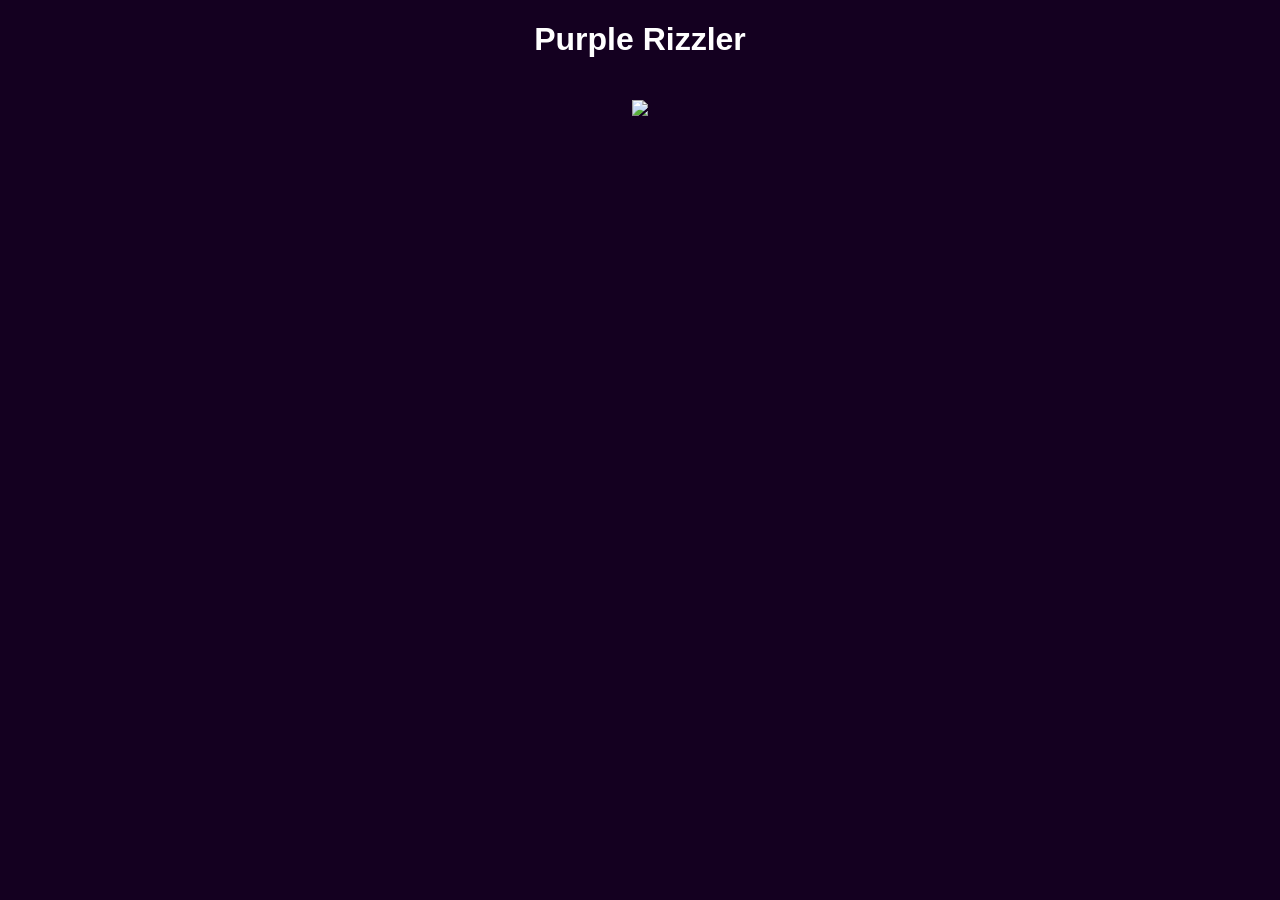
==== index.html @ cc0c6ad6 "create index.html" ====
<!DOCTYPE html>
<html>
<head>
    <title>Purple Rizzler</title>
</head>
<body style="background:#140020; text-align:center; color:white; font-family:Arial;">
    <h1>Purple Rizzler</h1>

    <img src="rizzler.jpg" style="max-width:90%; margin-top:20px;">
</body>
</html>
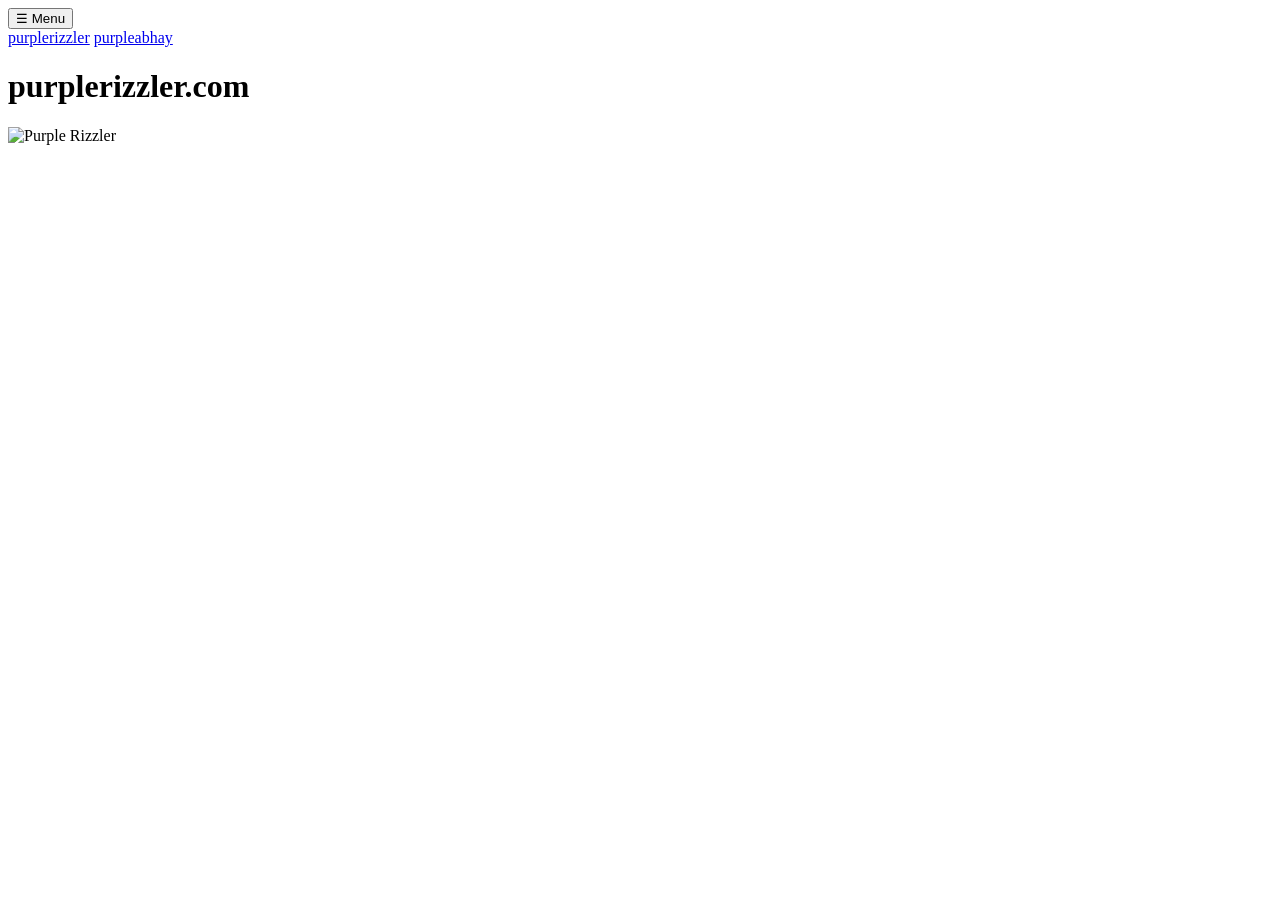
==== commit 094d577a: "Update index.html" ====
--- a/index.html
+++ b/index.html
@@ -1,11 +1,23 @@
 <!DOCTYPE html>
 <html>
 <head>
-    <title>Purple Rizzler</title>
+  <title>purplerizzler.com</title>
+  <link rel="stylesheet" href="style.css">
 </head>
-<body style="background:#140020; text-align:center; color:white; font-family:Arial;">
-    <h1>Purple Rizzler</h1>
+<body>
 
-    <img src="rizzler.jpg" style="max-width:90%; margin-top:20px;">
+  <nav class="menu">
+    <button class="menu-button">☰ Menu</button>
+    <div class="menu-content">
+      <a href="index.html">purplerizzler</a>
+      <a href="abhay.html">purpleabhay</a>
+    </div>
+  </nav>
+
+  <main>
+    <h1>purplerizzler.com</h1>
+    <img src="rizzler.jpg" alt="Purple Rizzler">
+  </main>
+
 </body>
 </html>
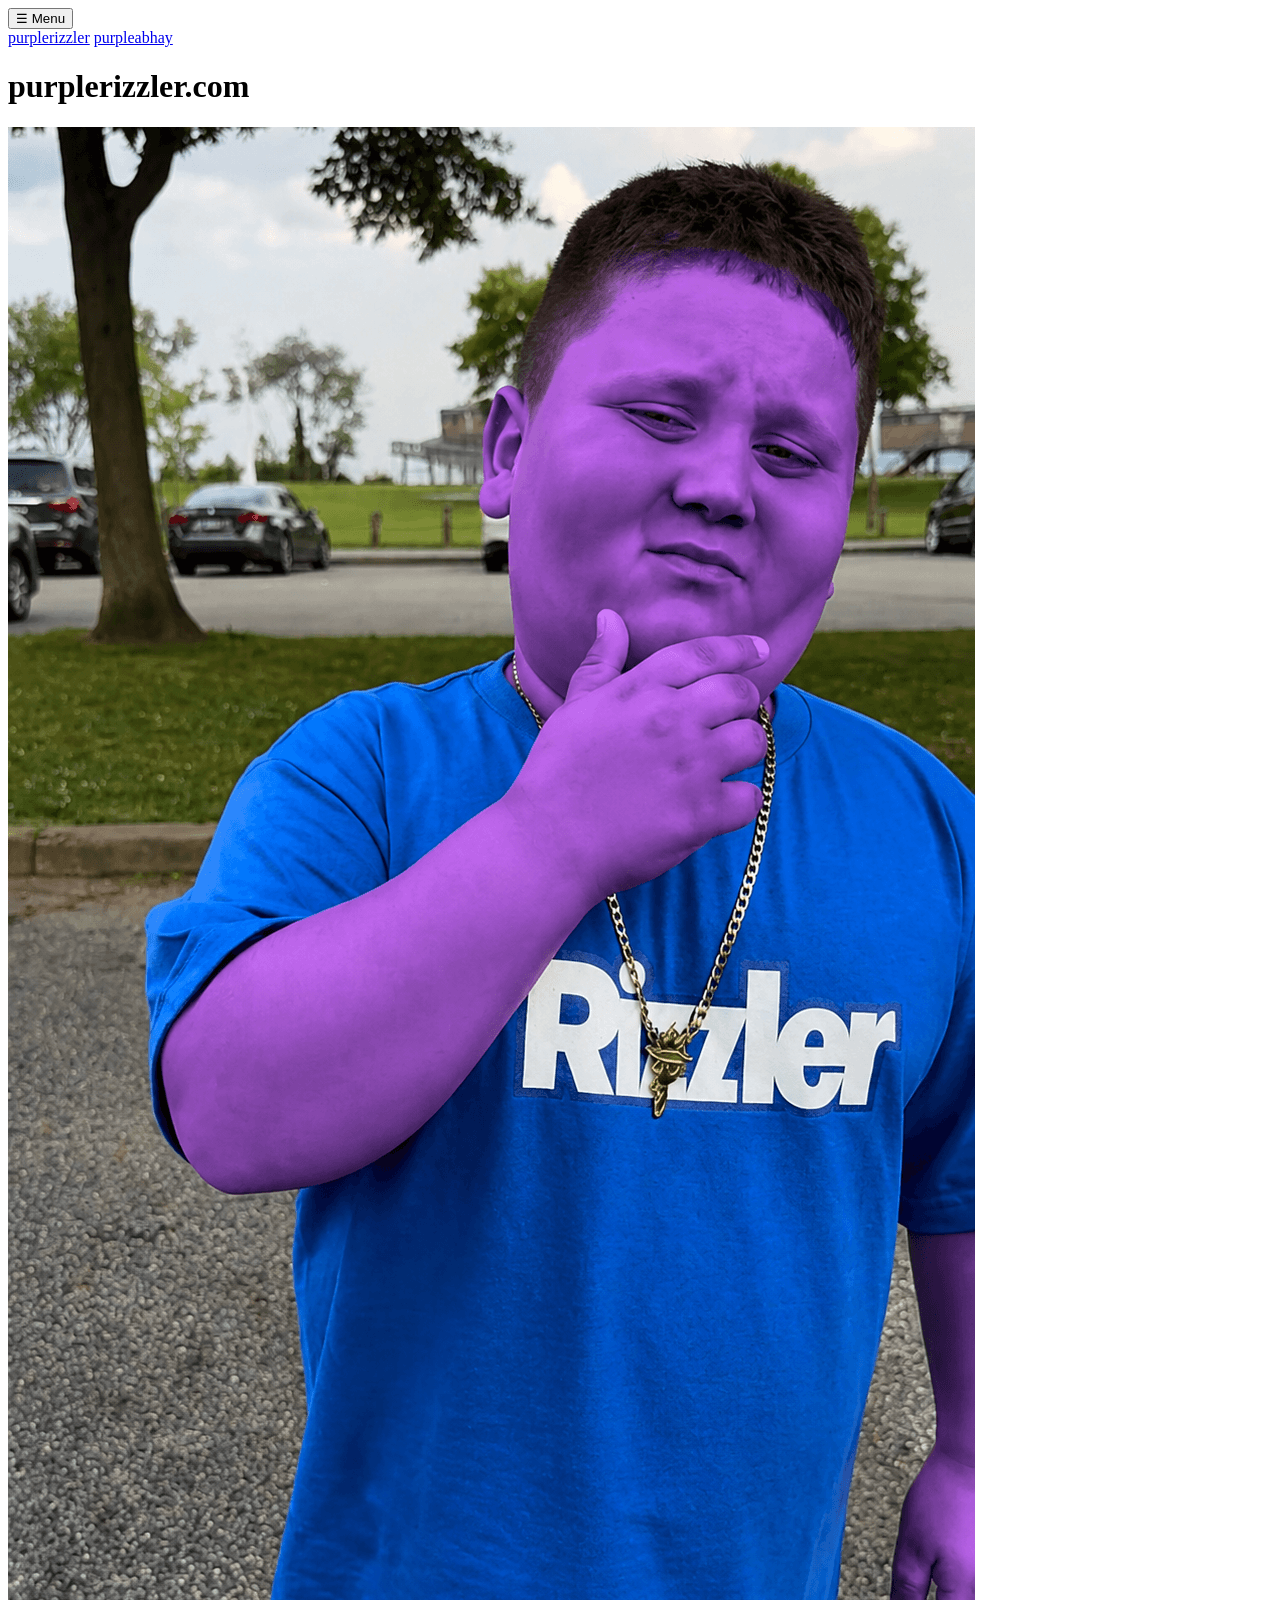
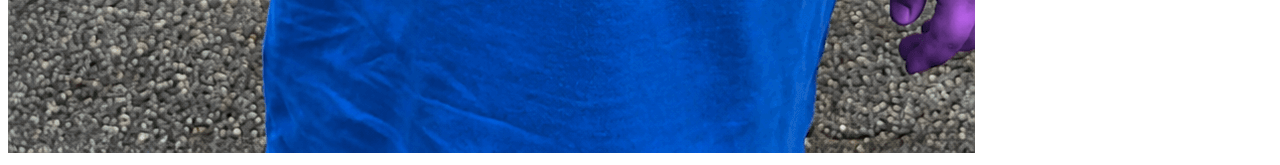
==== commit 185d882a: "Update image source from rizzler.jpg to Rizzler.PNG" ====
--- a/index.html
+++ b/index.html
@@ -16,7 +16,7 @@
 
   <main>
     <h1>purplerizzler.com</h1>
-    <img src="rizzler.jpg" alt="Purple Rizzler">
+    <img src="Rizzler.PNG" alt="Purple Rizzler">
   </main>
 
 </body>
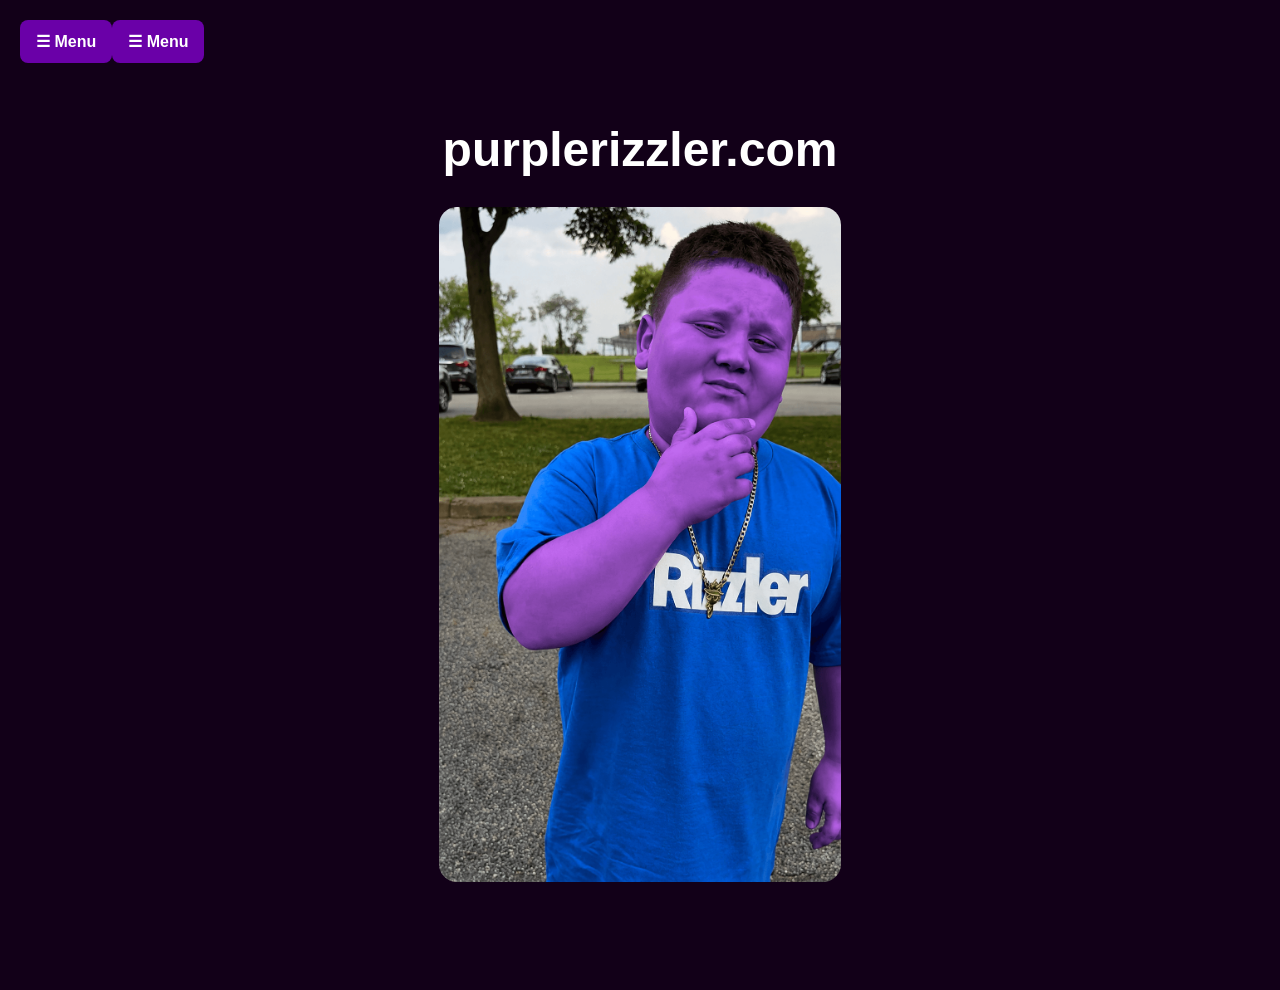
==== commit 956ce2f3: "Update index.html" ====
--- a/index.html
+++ b/index.html
@@ -7,10 +7,10 @@
 <body>
 
   <nav class="menu">
-    <button class="menu-button">☰ Menu</button>
+    <button class="menu-button">☰ Menu<button class="menu-button">☰ Menu</button>
     <div class="menu-content">
       <a href="index.html">purplerizzler</a>
-      <a href="abhay.html">purpleabhay</a>
+      <a href="Abhay.html">purpleabhay</a>
     </div>
   </nav>
 
--- a/style.css
+++ b/style.css
@@ -0,0 +1,68 @@
+body {
+  margin: 0;
+  background: #120018;
+  color: white;
+  font-family: Arial, Helvetica, sans-serif;
+}
+
+.menu {
+  position: absolute;
+  top: 20px;
+  left: 20px;
+}
+
+.menu-button {
+  background: #6a00a8;
+  color: white;
+  border: none;
+  padding: 12px 16px;
+  font-size: 16px;
+  font-weight: bold;
+  border-radius: 8px;
+  cursor: pointer;
+}
+
+.menu-content {
+  display: none;
+  position: absolute;
+  top: 48px;
+  left: 0;
+  background: white;
+  min-width: 180px;
+  border-radius: 8px;
+  overflow: hidden;
+}
+
+.menu:hover .menu-content {
+  display: block;
+}
+
+.menu-content a {
+  display: block;
+  padding: 12px 16px;
+  color: #120018;
+  text-decoration: none;
+  font-weight: bold;
+}
+
+.menu-content a:hover {
+  background: #eee;
+}
+
+main {
+  min-height: 100vh;
+  text-align: center;
+  padding-top: 90px;
+}
+
+h1 {
+  font-size: 48px;
+  font-weight: 900;
+  margin-bottom: 30px;
+}
+
+img {
+  max-width: 90%;
+  max-height: 75vh;
+  border-radius: 18px;
+}
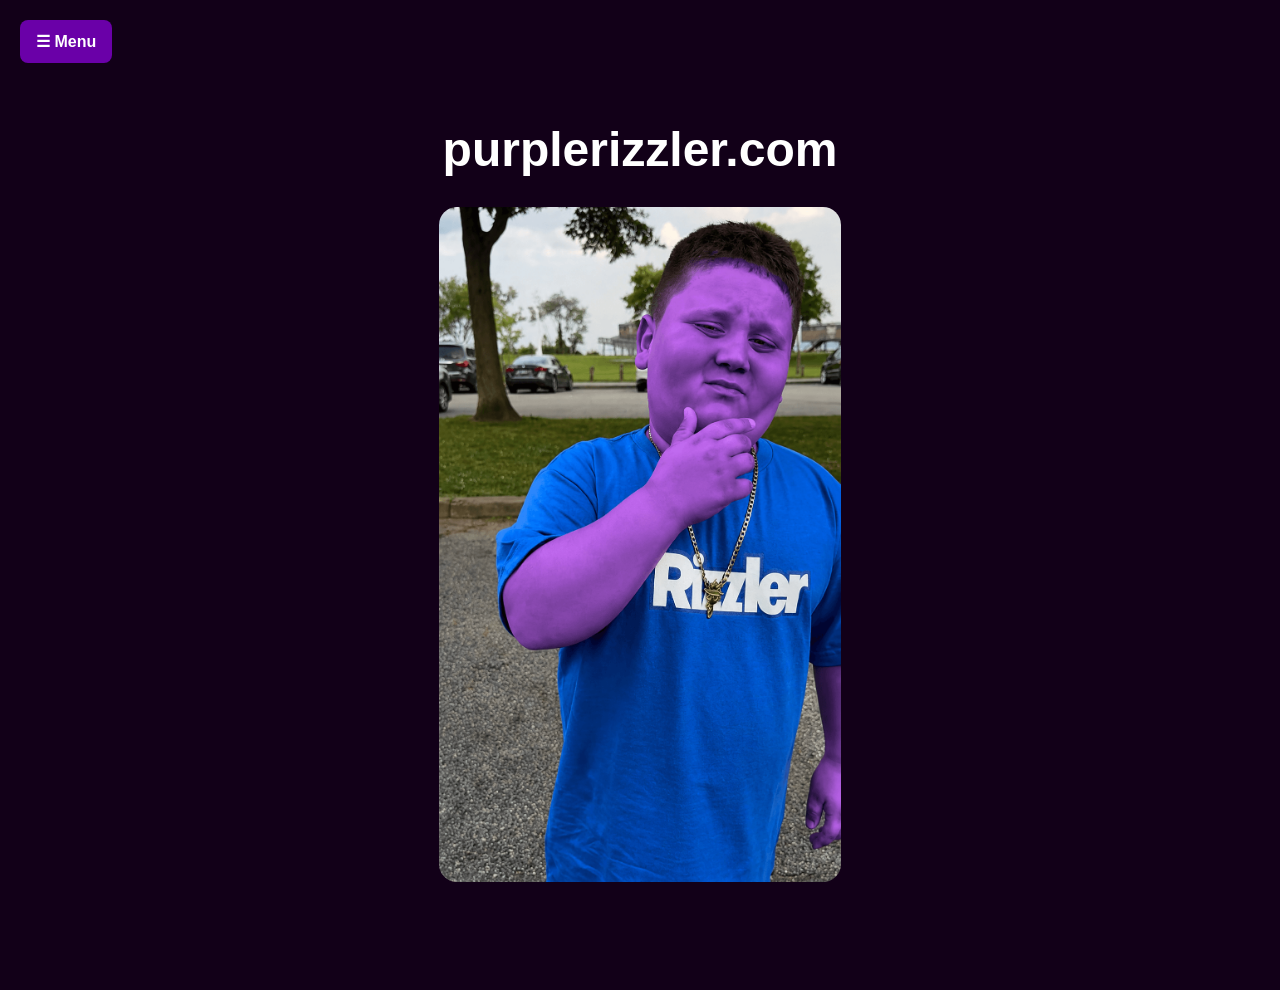
==== commit a521decf: "Update index.html" ====
--- a/index.html
+++ b/index.html
@@ -7,7 +7,7 @@
 <body>
 
   <nav class="menu">
-    <button class="menu-button">☰ Menu<button class="menu-button">☰ Menu</button>
+    <button class="menu-button">☰ Menu</button>
     <div class="menu-content">
       <a href="index.html">purplerizzler</a>
       <a href="Abhay.html">purpleabhay</a>
